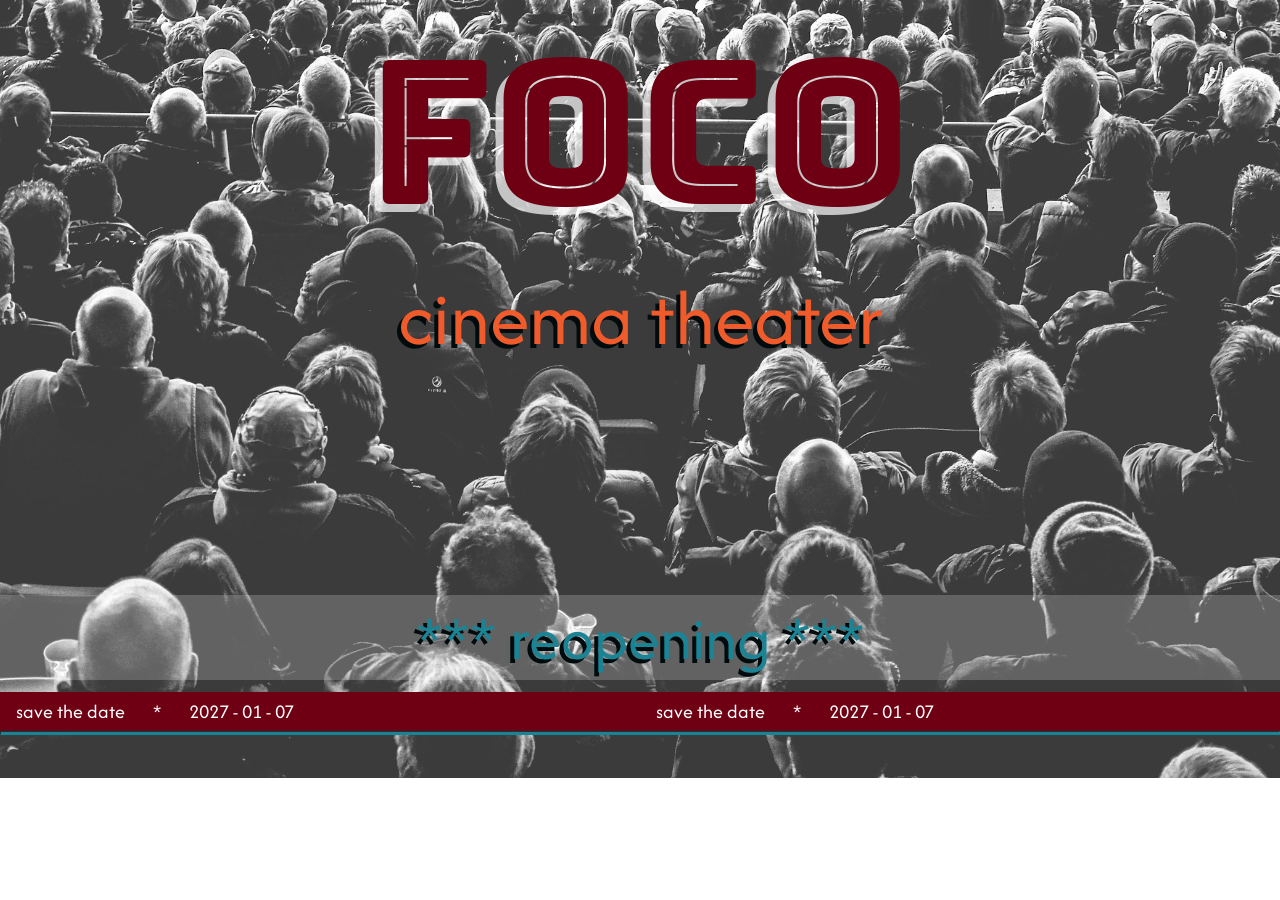
==== project-cinema/index.html @ 7b51b904 "fix project-cinema: track as regular files, not submodule" ====
<!doctype html>
<html lang="en">
  <head>
    <meta charset="UTF-8" />
    <meta name="viewport" content="width=device-width, initial-scale=1.0" />
    <title>FOCO_ cinema theater 🎬</title>
    <link rel="stylesheet" href="./css/style.css" />
    <link rel="stylesheet" href="./css/responsive.css" />
    <link rel="preconnect" href="https://fonts.googleapis.com" />
    <link rel="preconnect" href="https://fonts.gstatic.com" crossorigin />
    <link
      href="https://fonts.googleapis.com/css2?family=Afacad:ital,wght@0,400..700;1,400..700&family=Bungee&family=Bungee+Inline&family=Bungee+Shade&display=swap"
      rel="stylesheet"
    />
    <link rel="preconnect" href="https://fonts.googleapis.com" />
    <link rel="preconnect" href="https://fonts.gstatic.com" crossorigin />
    <link
      href="https://fonts.googleapis.com/css2?family=Bungee+Inline&display=swap"
      rel="stylesheet"
    />
    <script src="script.js" defer></script>
  </head>
  <body>
    <div class="wrap">
      <main class="cinemaMain">
        <!-- <a href="" style="position: absolute; top: 0"
          ><img width="24px" src="../img/logoDd.svg" style="margin-right: 24px"
        /></a> -->
        <header class="cinemaHeader">
          <p class="mainTitle">FOCO</p>
          <p class="subTitle">cinema theater</p>
        </header>
        <a class="fullPageLink" href="./html/homepage.html"></a>
        <!--  -->
        <div class="reopeningContainer">
          <p class="markMessage">*** reopening ***</p>
        </div>
        <!--  -->
        <!-- css slider -->
        <div class="marketingMessageContainer">
          <div class="messageTrack">
            <span class="messageText"
              >&nbsp &nbsp save the date &nbsp &nbsp &nbsp * &nbsp &nbsp &nbsp
              2027 - 01 - 07 &nbsp &nbsp &nbsp</span
            >
            <span class="messageText"
              >&nbsp &nbsp save the date &nbsp &nbsp &nbsp * &nbsp &nbsp &nbsp
              2027 - 01 - 07 &nbsp &nbsp &nbsp</span
            >
            <span class="messageText"
              >&nbsp &nbsp save the date &nbsp &nbsp &nbsp * &nbsp &nbsp &nbsp
              2027 - 01 - 07 &nbsp &nbsp &nbsp</span
            >
            <span class="messageText"
              >&nbsp &nbsp save the date &nbsp &nbsp &nbsp* &nbsp &nbsp &nbsp
              2027 - 01 - 07 &nbsp &nbsp &nbsp</span
            >
          </div>
        </div>
        <hr />
      </main>
    </div>
  </body>
</html>
---- project-cinema/css/style.css ----
* {
  margin: 0;
  padding: 0;
  box-sizing: border-box;
}
.wrap {
  height: 778px;
  max-width: 1440px;
  margin: 0 auto auto auto;
  display: flex;
  background-image: url(../cinema-1-85-1.svg);
  background-repeat: no-repeat;
  background-position: center;
}
.cinemaMain {
  height: 100%;
  width: 100%;
  display: flex;
  flex-direction: column;
}
.cinemaHeader {
  width: 100%;
}
.mainTitle {
  font-family: Bungee Inline;
  font-size: 200px;
  text-align: center;
  text-shadow: -8px 8px rgba(255, 255, 255, 0.7);
  color: #6f0013;
}
.subTitle {
  font-family: afacad;
  font-size: 80px;
  text-align: center;
  text-shadow: -4px 4px #000b0d;
  color: #ef5b2b;
  margin-bottom: 14rem;
}
.fullPageLink {
  position: fixed;
  inset: 0; /* inset (inserir) all around 0 */
  z-index: 10;
}
.markMessage {
  margin-bottom: 12px;
  font-family: afacad;
  font-size: 64px;
  text-align: center;
  text-shadow: -4px 4px #000b0d;
  color: #1c8394;
  background-color: rgba(255, 255, 255, 0.2);
}
.cinemaFooter {
  width: 100%;
  margin-top: auto;
}
/* CSS SLIDER */
.marketingMessageContainer {
  width: 100%;
  overflow: hidden;
  background-color: #6f0013;
}
.messageTrack {
  display: flex;
  width: 200vw; /* always wider than the screen */
  animation: message 12s linear infinite;
}
.messageText {
  white-space: nowrap;
  font-family: afacad;
  font-size: 20px;
  color: white;
  padding: 6px 0;
  flex: 1; /* each span takes equal share of 200vw */
}
@keyframes message {
  from {
    transform: translate(0);
  }
  to {
    transform: translate(-50%);
  }
}
/* .CSS SLIDER */
hr {
  height: 4px;
  border-color: #1c8394;
  margin-bottom: 16px;
  background-color: #1c8394;
}
/* ******************************** */
/* *** HOMEPAGE *** */
/* ******************************** */
.buyTicketStepsPage {
  max-width: 1440px;
  margin: 0 auto auto auto;
  background-color: #6f001211;
}
/*  */
.openingProgramHeader {
  /* height: fit-content; */
  height: 350px;
  align-items: center;
  background-color: rgb(28, 131, 148, 0.3);
}
.openingProgramPage {
  max-width: 1440px;
  margin: 0 auto auto auto;
}
.navigationLinks {
  position: absolute;
  top: 10px;
  margin-left: 48px;
}
.navigationLinks a {
  color: #6f0013;
  font-size: 32px;
}
.navigationLinks ion-icon {
  font-size: 24px;
}
.homeLink {
  font-family: Bungee Inline;
  font-size: 88px;
  text-align: center;
  text-shadow: -8px 8px rgba(255, 255, 255, 0.7);
  color: #6f0013;
  text-decoration: none;
}
.subTitleProgramPage {
  font-family: afacad;
  font-size: 56px;
  text-align: center;
  text-shadow: -2px 2px rgb(0, 11, 13);
  color: #ef5b2b;
}
.saveSpot {
  font-family: afacad;
  text-align: center;
  color: white;
  background-color: rgba(0, 0, 0, 0.2);
  margin: 5rem 0 0.5rem 0;
}
.saveSpot p {
  font-size: 28px;
}
.programBox {
  width: 100%;
  background-color: #6f001239;
}
.weekDay {
  height: 56px;
  padding-left: 48px;
  font-family: afacad;
  font-size: 32px;
  background-color: #ef5b2b;
}
.allSessions {
  padding: 0;
}
.session {
  height: 120px;
  width: 100%;
  padding: 0 48px 0 48px;
  font-family: afacad;
  display: grid;
  grid-template-columns: 1fr 2fr 2fr 3fr 3fr;
}
.b-b {
  border-bottom: 0.5px solid #6f0013;
}
.sessionHour {
  font-size: 20px;
  font-weight: 500;
  padding-top: 8px;
  color: #222;
}
.mImg {
  width: 100%;
  align-self: center;
}
.mTitle {
  width: 100%;
  padding-top: 8px;
  font-size: 22px;
  font-weight: 600;
  line-height: 1;
  color: #222;
}
.movieInfo {
  padding-left: 8px;
  padding-top: 8px;
  display: flex;
  flex-direction: column;
  font-size: 18px;
}
.mDuration {
  width: 100%;
  margin-top: auto;
}
.buyTicketContainer {
  display: flex;
  align-items: center;
  justify-content: flex-end;
}

.buyTicket {
  display: flex;
  align-items: center;
  justify-content: center;
  height: 32px;
  width: 160px;
  border-radius: 16px;
  border: none;
  cursor: pointer;
  color: white;
  background-color: #6f0013;
}
.movieDetailsLink {
  display: flex;
  align-items: center;
  justify-content: center;
  text-decoration: none;
  cursor: pointer;
  color: white;
}

.movieDetailsLink:hover {
  color: #1c8394;
  background-color: transparent;
}
.movieDetailsLink p {
  display: flex;
  align-items: center;
  margin: 0;
  font-size: 16px;
  font-weight: 500;
}
.buyTicket ion-icon {
  font-size: 20px;
  padding-left: 10px;
}
.buyTicket:hover,
.movieDetailsLink:hover {
  background-color: transparent;
  border: 3px solid #1c8394;
  color: #1c8394;
}
/*  */
footer {
  display: flex;
  align-items: center;
  height: 200px;
  background-color: rgb(28, 131, 148, 0.3);
  border-top: 0.5px solid #6f0013;
}
footer p {
  font-family: afacad;
  font-size: 14px;
  margin-left: 48px;
}
---- project-cinema/css/responsive.css ----
@media (max-width: 1400px) {
  .fourthPrgph {
    display: none;
  }
}
@media (max-width: 1000px) {
  .thirdPrgph {
    display: none;
  }
}
@media (max-width: 720px) {
  .secondPrgph {
    display: none;
  }
}
@media (max-width: 650px) {
  .mainTitle {
    font-size: 160px;
  }
  .subTitle {
    font-size: 64px;
  }
  .markMessage {
    font-size: 52px;
  }
}

@media (max-width: 520px) {
  .mainTitle {
    font-size: 140px;
  }
  .subTitle {
    font-size: 45px;
  }
  .markMessage {
    font-size: 40px;
  }
  /*
  .saveDate {
    font-size: 24px;
  }*/
}

@media (max-width: 440px) {
  .mainTitle {
    font-size: 100px;
  }
  .subTitle {
    font-size: 40px;
  }
  .markMessage {
    font-size: 32px;
  }
  .saveDate {
    font-size: 18px;
  }
}

@media (max-width: 320px) {
  .mainTitle {
    font-size: 96px;
  }
  .subTitle {
    font-size: 32px;
  }
  .markMessage {
    font-size: 24px;
  }
  /*
  .saveDate {
    font-size: 24px;
  }*/
}
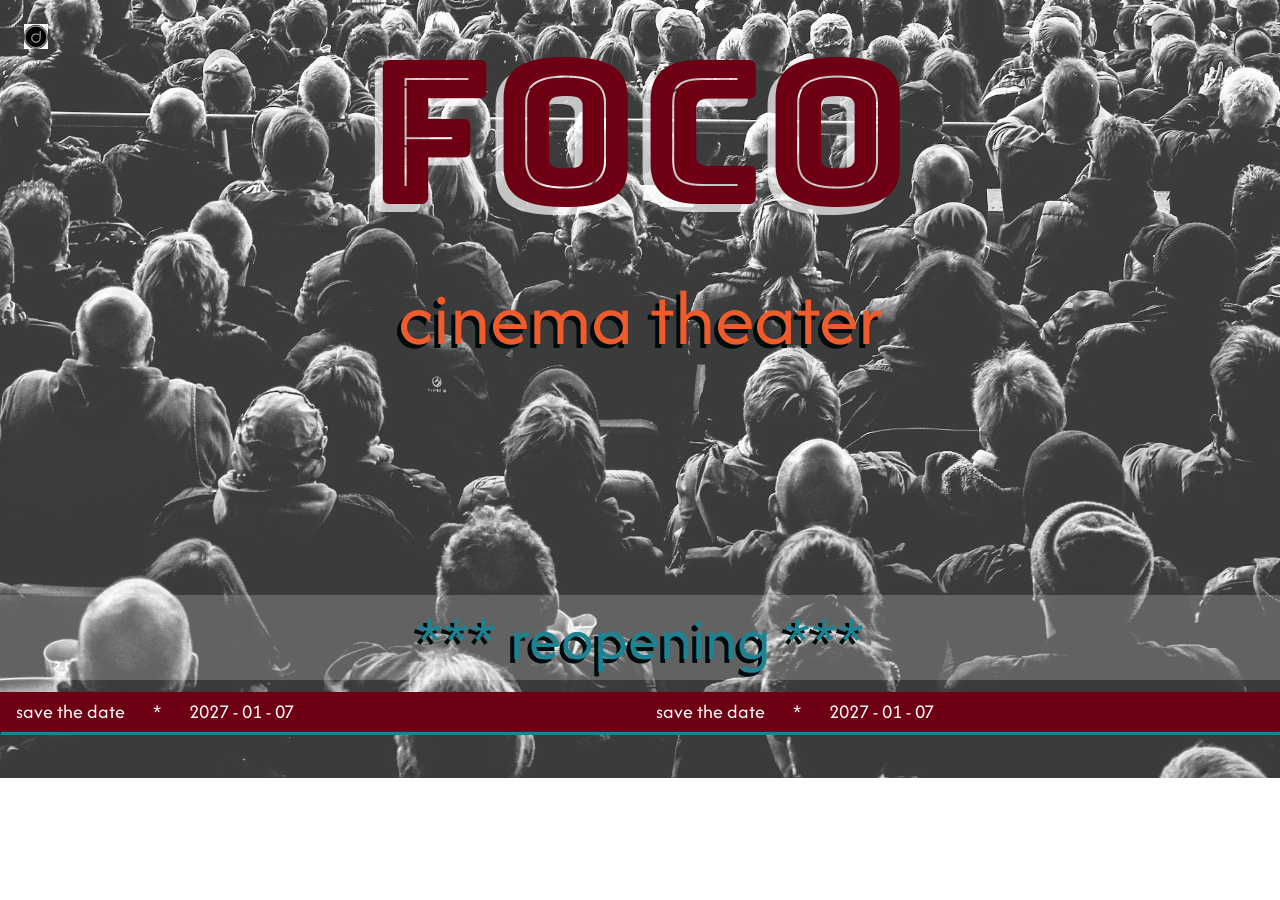
==== commit 314b5519: "links paths" ====
--- a/project-cinema/index.html
+++ b/project-cinema/index.html
@@ -23,9 +23,11 @@
   <body>
     <div class="wrap">
       <main class="cinemaMain">
-        <!-- <a href="" style="position: absolute; top: 0"
+        <a
+          href=""
+          style="position: absolute; top: 24px; z-index: 10; margin-left: 24px"
           ><img width="24px" src="../img/logoDd.svg" style="margin-right: 24px"
-        /></a> -->
+        /></a>
         <header class="cinemaHeader">
           <p class="mainTitle">FOCO</p>
           <p class="subTitle">cinema theater</p>
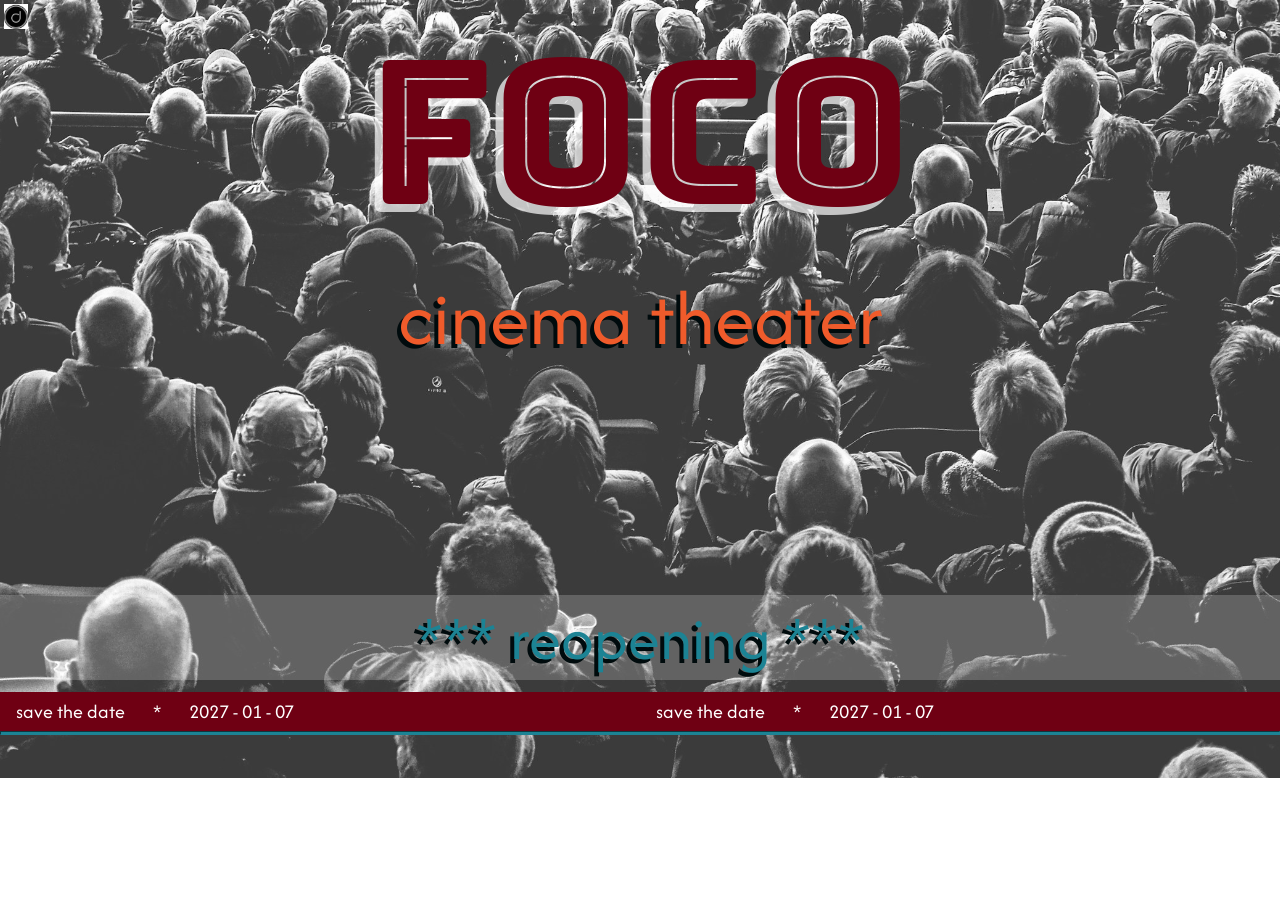
==== commit 5bab3768: "more cv" ====
--- a/project-cinema/index.html
+++ b/project-cinema/index.html
@@ -23,10 +23,8 @@
   <body>
     <div class="wrap">
       <main class="cinemaMain">
-        <a
-          href=""
-          style="position: absolute; top: 24px; z-index: 10; margin-left: 24px"
-          ><img width="24px" src="../img/logoDd.svg" style="margin-right: 24px"
+        <a class="navigationLinks" href="" style="z-index: 10"
+          ><img width="24px" src="../img/logoDd.svg"
         /></a>
         <header class="cinemaHeader">
           <p class="mainTitle">FOCO</p>
--- a/project-cinema/css/style.css
+++ b/project-cinema/css/style.css
@@ -27,6 +27,7 @@
   text-align: center;
   text-shadow: -8px 8px rgba(255, 255, 255, 0.7);
   color: #6f0013;
+  /* margin-top: 0.5rem; */
 }
 .subTitle {
   font-family: afacad;
@@ -109,12 +110,17 @@
 }
 .navigationLinks {
   position: absolute;
-  top: 10px;
-  margin-left: 48px;
+  top: 4px;
+  /* margin-left: 48px; */
+  margin-left: 4px;
+}
+.navigationLinks a img {
+  width: 24px;
+  margin-right: 4px;
 }
 .navigationLinks a {
   color: #6f0013;
-  font-size: 32px;
+  font-size: 20px;
 }
 .navigationLinks ion-icon {
   font-size: 24px;
@@ -139,7 +145,6 @@
   text-align: center;
   color: white;
   background-color: rgba(0, 0, 0, 0.2);
-  margin: 5rem 0 0.5rem 0;
 }
 .saveSpot p {
   font-size: 28px;
@@ -158,6 +163,33 @@
 .allSessions {
   padding: 0;
 }
+.sessionsResponsive {
+  height: fit-content;
+  width: 100%;
+  display: grid;
+  grid-template-rows: 2fr 2fr 2fr;
+  margin-left: auto;
+  margin-right: auto;
+}
+.thursdayListResponsive,
+.fridayListResponsive,
+.saturdayListResponsive {
+  display: none;
+}
+.mImgResponsive {
+  display: flex;
+  align-items: center;
+  justify-content: center;
+}
+.buyTicketContainerResponsive {
+  display: flex;
+  align-items: baseline;
+  justify-content: center;
+}
+.sessionInfoResponsive {
+  font-family: afacad;
+  text-align: center;
+}
 .session {
   height: 120px;
   width: 100%;
@@ -173,6 +205,7 @@
   font-size: 20px;
   font-weight: 500;
   padding-top: 8px;
+  padding-right: 8px;
   color: #222;
 }
 .mImg {
@@ -182,6 +215,7 @@
 .mTitle {
   width: 100%;
   padding-top: 8px;
+  /* padding-left: 8px; */
   font-size: 22px;
   font-weight: 600;
   line-height: 1;
@@ -209,7 +243,7 @@
   align-items: center;
   justify-content: center;
   height: 32px;
-  width: 160px;
+  width: 130px;
   border-radius: 16px;
   border: none;
   cursor: pointer;
--- a/project-cinema/css/responsive.css
+++ b/project-cinema/css/responsive.css
@@ -3,15 +3,90 @@
     display: none;
   }
 }
+@media (max-width: 1050px) {
+  /* .buyTicketStepsPage {
+    display: none;
+  } */
+  .mainMovieDetailResponsive {
+    display: block !important;
+  }
+
+  .mainMovieDetail {
+    display: none !important;
+    visibility: hidden !important;
+  }
+}
 @media (max-width: 1000px) {
   .thirdPrgph {
     display: none;
   }
 }
+@media (max-width: 870px) {
+  .step1Form {
+    height: fit-content;
+  }
+  .row {
+    justify-self: center;
+  }
+  .buySessionInfo,
+  .buyTicketCalculator,
+  s .buySessionInfo {
+    display: none !important;
+    visibility: hidden !important;
+  }
+  .right1frContainerResponsive {
+    display: block !important;
+  }
+  .buyTicketCalculatorResponsive {
+    display: block !important;
+  }
+  .buySessionInfoResponsive {
+    display: block !important;
+  }
+  /* .seatsContainer {
+    margin-left: auto;
+    margin-right: auto;
+  } */
+  #gridSeats {
+    /* display: flex; */
+    align-items: center;
+  }
+}
+@media (max-width: 800px) {
+  /*  */
+  .sessionHour {
+    font-size: 18px;
+  }
+  .mTitle {
+    font-size: 20px;
+  }
+  .mAuthors,
+  .mYear,
+  .mDuration {
+    font-size: 16px;
+  }
+}
 @media (max-width: 720px) {
   .secondPrgph {
     display: none;
   }
+  /* .mAuthors, */
+  .sessionHour {
+    padding-left: 8px;
+  }
+}
+@media (max-width: 760px) {
+  .thursdayListResponsive,
+  .fridayListResponsive,
+  .saturdayListResponsive {
+    display: block;
+  }
+  .mainMovieDetailResponsive {
+    display: block;
+  }
+  .allSessions {
+    display: none;
+  }
 }
 @media (max-width: 650px) {
   .mainTitle {
@@ -22,6 +97,24 @@
   }
   .markMessage {
     font-size: 52px;
+  }
+  .saveSpot {
+    margin: 1rem 0 0.2rem 0;
+  }
+  .saveSpot p {
+    font-size: 20px;
+  }
+  /* .navigationLinks {
+    margin-left: 8px;
+  } */
+  .navigationLinks a img {
+    margin-right: 8px;
+  }
+  .homeLink {
+    /* margin-top: 40px; */
+  }
+  .subTitleProgramPage {
+    line-height: 1;
   }
 }
 
@@ -71,3 +164,65 @@
     font-size: 24px;
   }*/
 }
+/* SLIDER BUY TICKET */
+/* --- WIDE SCREENS: all 3 panels side by side, no sliding --- */
+/* @media (min-width: 870px) {
+  .buySessionContainer {
+    max-width: 1100px;
+    margin: 0 auto;
+  }
+  .buySessionSlider { */
+/* display: grid;
+    grid-template-columns: 1fr 2fr 1fr; */
+/* Cancel out any transform the JS applied while the page was
+       narrow — !important is needed because it's beating an
+       inline style set by JS, not just another stylesheet rule */
+/* transform: none !important;
+  } */
+
+/* .buySessionSlider > div {
+    flex: initial; */
+/* Grid items default to min-width: auto, which can force
+       overflow if content (like the seat grid) is wide. This lets
+       the column shrink and rely on its own internal scrolling
+       instead of blowing out the row. */
+/* min-width: 0;
+  } */
+
+/* Arrows/sliding only make sense when panels are hidden one at
+     a time — with everything visible there's nothing to page through */
+/* .buyTicketSliderBtn {
+    display: none;
+  }
+} */
+
+/* ============================================================
+   SEAT GRID
+   ============================================================ */
+
+/* Let the seat grid scroll horizontally within its own panel
+   rather than forcing the whole page to scroll sideways */
+/* .seatsSlider,
+#seatsContainerResponsive {
+  overflow-x: auto;
+  -webkit-overflow-scrolling: touch;
+  max-width: 100%;
+} */
+
+/* Center the seat grid block within its panel. width: fit-content
+   + margin: 0 auto centers it when there's room, and — unlike flex
+   justify-content: center — still scrolls correctly from the true
+   left edge if the grid is ever wider than the panel. */
+/* #gridSeatsContainer {
+  width: fit-content;
+  margin: 0 auto;
+} */
+
+/* Shrink the seat buttons on small screens so less scrolling is needed */
+/* @media (max-width: 600px) {
+  .seatsBtn {
+    min-width: 26px;
+    padding: 2px 4px;
+    font-size: 11px;
+  }
+} */
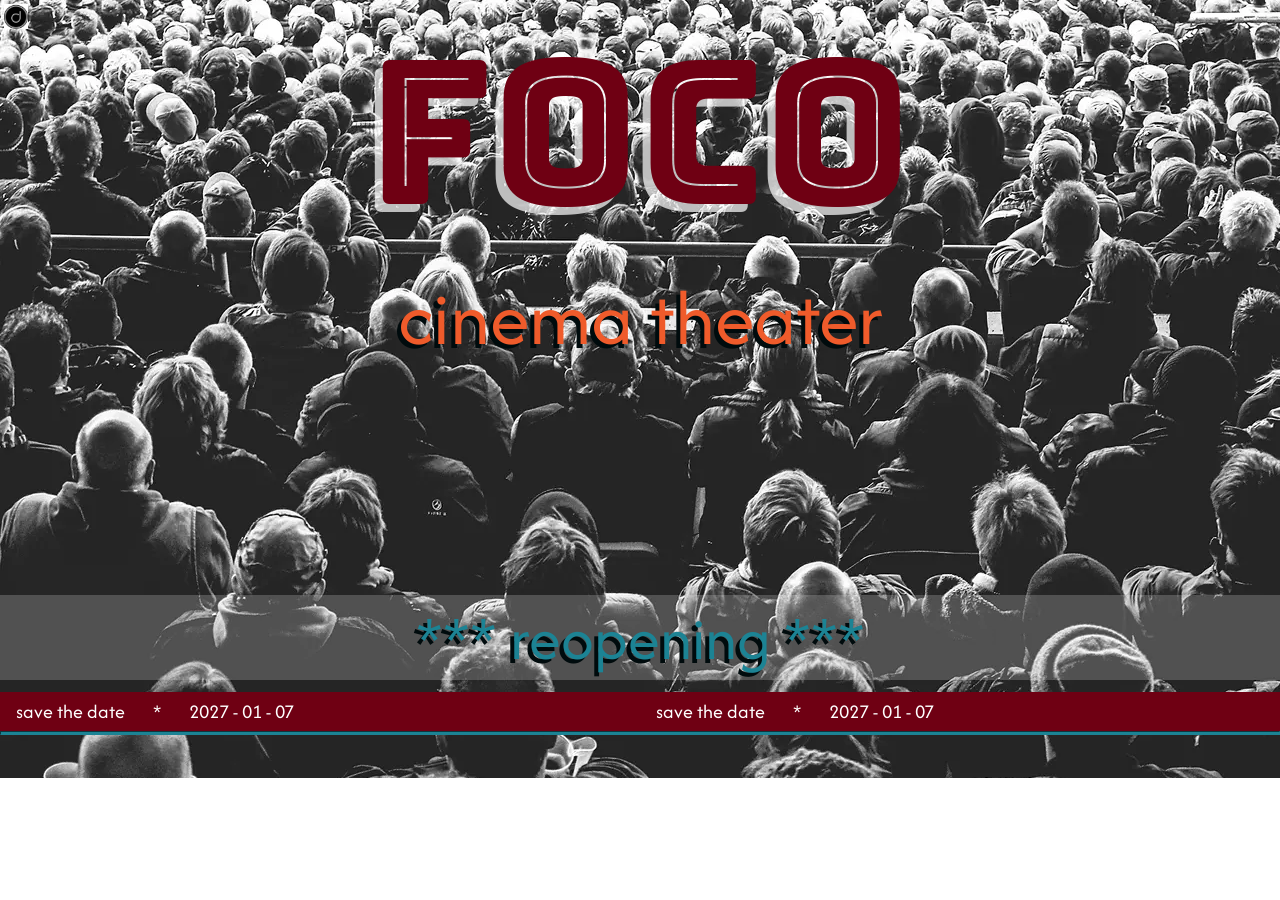
==== commit 65dcf5e8: "centered buy ticket" ====
--- a/project-cinema/index.html
+++ b/project-cinema/index.html
@@ -4,6 +4,13 @@
     <meta charset="UTF-8" />
     <meta name="viewport" content="width=device-width, initial-scale=1.0" />
     <title>FOCO_ cinema theater 🎬</title>
+    <link
+      rel="preload"
+      as="image"
+      href="./img/unsplash_CinemaBackground.webp"
+      fetchpriority="high"
+    />
+
     <link rel="stylesheet" href="./css/style.css" />
     <link rel="stylesheet" href="./css/responsive.css" />
     <link rel="preconnect" href="https://fonts.googleapis.com" />
@@ -22,6 +29,7 @@
   </head>
   <body>
     <div class="wrap">
+      <!-- <img src="cinema-1-85-1.svg" /> -->
       <main class="cinemaMain">
         <a class="navigationLinks" href="" style="z-index: 10"
           ><img width="24px" src="../img/logoDd.svg"
--- a/project-cinema/css/style.css
+++ b/project-cinema/css/style.css
@@ -8,7 +8,8 @@
   max-width: 1440px;
   margin: 0 auto auto auto;
   display: flex;
-  background-image: url(../cinema-1-85-1.svg);
+  background-color: #515151;
+  background-image: url(../img/unsplash_CinemaBackground.webp);
   background-repeat: no-repeat;
   background-position: center;
 }
@@ -216,6 +217,7 @@
   width: 100%;
   padding-top: 8px;
   /* padding-left: 8px; */
+  font-family: afacad;
   font-size: 22px;
   font-weight: 600;
   line-height: 1;
@@ -285,6 +287,8 @@
   display: flex;
   align-items: center;
   height: 200px;
+  max-width: 1440px;
+  margin: 0 auto auto auto;
   background-color: rgb(28, 131, 148, 0.3);
   border-top: 0.5px solid #6f0013;
 }
